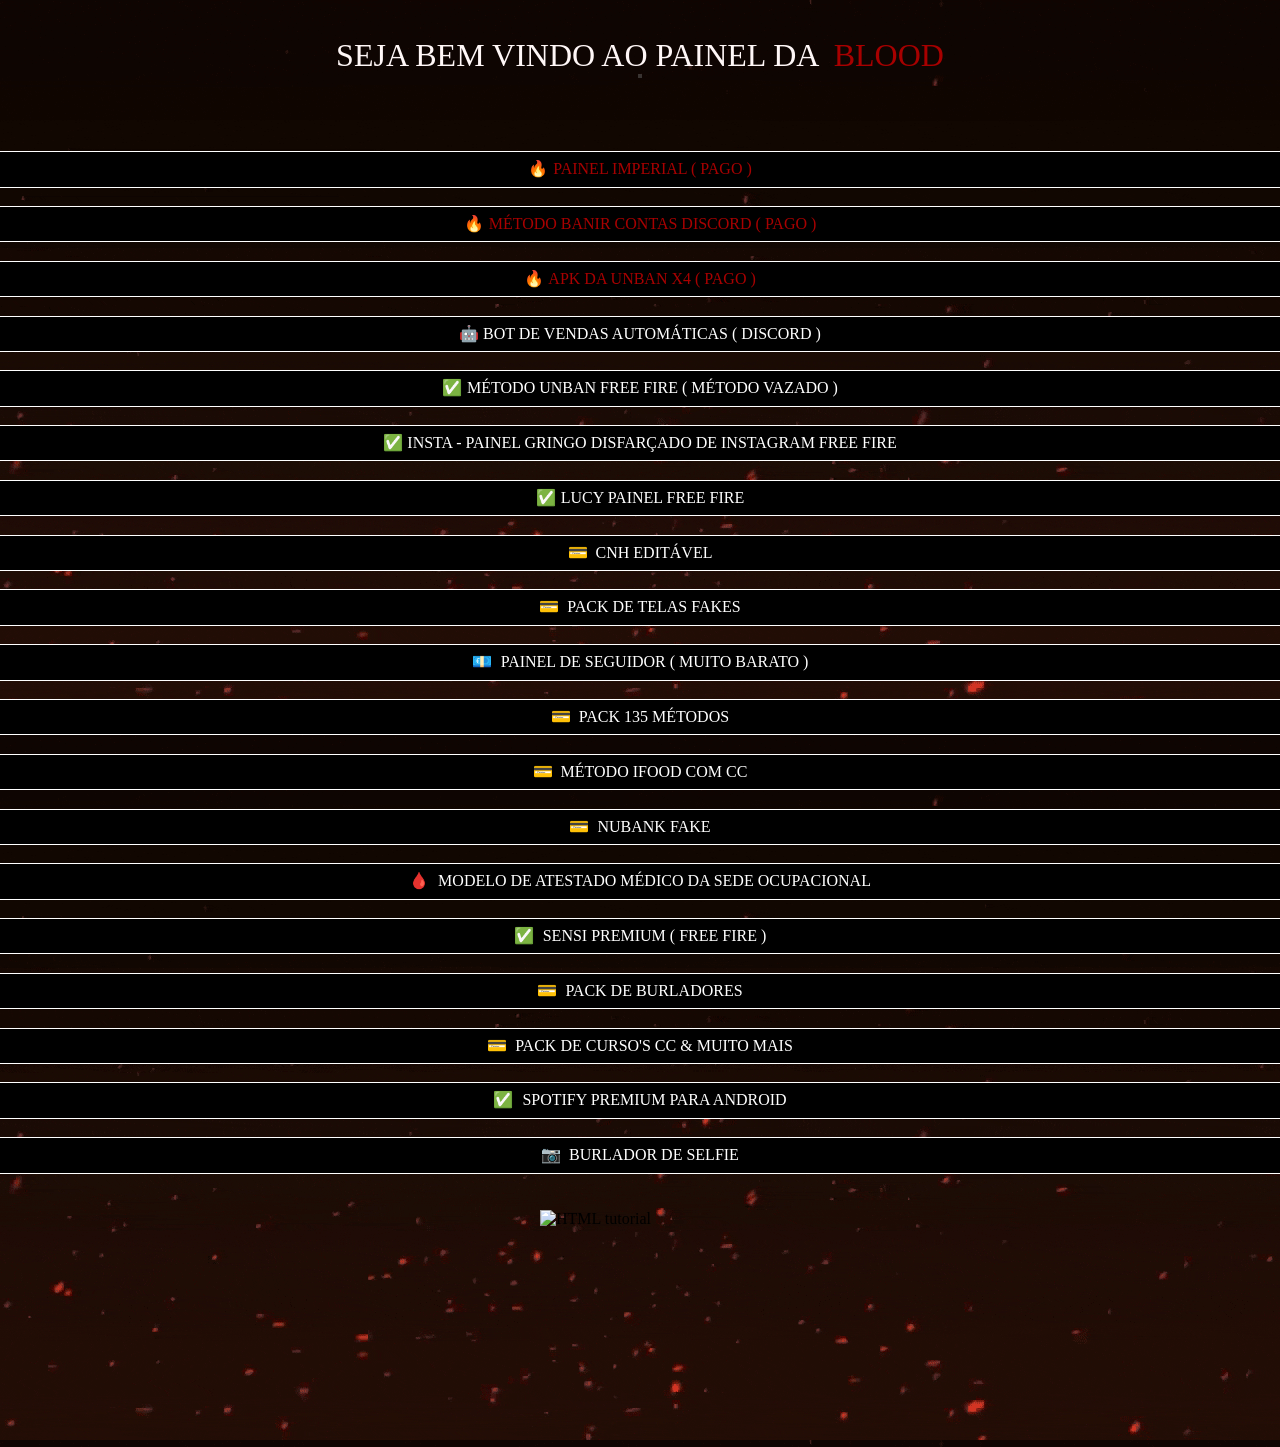
==== index.html @ c4c02cd9 "Update index.html" ====
<!DOCTYPE html>
<html lang="en">
  <head>
    <title>BlooD Painel</title>
    <meta property="og:title" content="BlooD" />
    <meta name="viewport" content="width=device-width, initial-scale=1.0" />
	<meta name=”description” content=”Painel de utilitários do servidor Blood“>
	<meta property="og:image" content="https://wallpaper.dog/large/20534318.jpg" />
    <meta charset="utf-8" />
    <meta property="twitter:card" content="summary_large_image" />

    <style data-tag="reset-style-sheet">
      html {  line-height: 1.15;}body {  margin: 0;}* {  box-sizing: border-box;  border-width: 0;  border-style: solid;}p,li,ul,pre,div,h1,h2,h3,h4,h5,h6,figure,blockquote,figcaption {  margin: 0;  padding: 0;}button {  background-color: transparent;}button,input,optgroup,select,textarea {  font-family: inherit;  font-size: 100%;  line-height: 1.15;  margin: 0;}button,select {  text-transform: none;}button,[type="button"],[type="reset"],[type="submit"] {  -webkit-appearance: button;}button::-moz-focus-inner,[type="button"]::-moz-focus-inner,[type="reset"]::-moz-focus-inner,[type="submit"]::-moz-focus-inner {  border-style: none;  padding: 0;}button:-moz-focus,[type="button"]:-moz-focus,[type="reset"]:-moz-focus,[type="submit"]:-moz-focus {  outline: 1px dotted ButtonText;}a {  color: inherit;  text-decoration: inherit;}input {  padding: 2px 4px;}img {  display: block;}html { scroll-behavior: smooth  }
    </style>
    <style data-tag="default-style-sheet">
      html {
        font-family: Inter;
        font-size: 16px;
      }

      body {
        font-weight: 400;
        font-style:normal;
        text-decoration: none;
        text-transform: none;
        letter-spacing: normal;
        line-height: 1.15;
        color: var(--dl-color-gray-black);
        background-color: var(--dl-color-gray-white);

      }
    </style>
    <link
      rel="shortcut icon"
      href="/public/playground_assets/17cdc590-cartao-nubank-removebg-preview.png"
      type="icon/png"
      sizes="32x32"
    />

    <!--This is the head section-->
    <!-- <style> ... </style> -->
    <link rel="stylesheet" href="./style.css" />
  </head>
  <body>
    <div>
      <link href="./index.css" rel="stylesheet" />

      <div class="home-container">
        <h1 class="home-text">
          <span></span>
          <br />
          <span>Seja bem vindo ao painel da&nbsp;</span>
          <span class="home-text17">BlooD</span>
          <br />
        </h1>
        <div class="home-container01">
          <div class="home-container02">
            <div class="home-container03"></div>
          </div>
        </div>
        <br /><br /><br /><br />
          <a
            href="https://discord.gg/bloodcc"
            target="_blank"
            rel="noreferrer noopener"
            class="home-link19 button"
          >
            <span class="home-text17">🔥  PAINEL IMPERIAL ( PAGO )</span>
          </a>
          <br />
          <a
            href="https://discord.gg/bloodcc"
            target="_blank"
            rel="noreferrer noopener"
            class="home-link19 button"
          >
            <span class="home-text17">
              🔥  MÉTODO BANIR CONTAS DISCORD ( PAGO )
            </span>
          </a>
          <br />
          <a
            href="https://discord.gg/bloodcc"
            target="_blank"
            rel="noreferrer noopener"
            class="home-link19 button"
          >
            <span class="home-text17">🔥  apk da unban x4 ( pago )</span>
          </a>
          <br />
          <a
            href="https://www.mediafire.com/file/gj3sa74uf4rtfzw/bot_vendas.rar/file"
            target="_blank"
            rel="noreferrer noopener"
            class="home-link19 button"
          >
            <span class="home-text22">
              🤖 bot de vendas automáticas ( discord )
            </span>
          </a>
          <br />
          <a
            href="https://www.mediafire.com/file/4ue8ly11jejep6a/M%25C3%25A9todo_Unban_Free_Fire.txt/file"
            target="_blank"
            rel="noreferrer noopener"
            class="home-link19 button"
          >
            <span class="home-text22">
              ✅  MÉTODO UNBAN FREE FIRE ( MÉTODO VAZADO )
            </span>
          </a>
          <br />
          <a
            href="https://www.mediafire.com/file/lmxrnhfcwsvzxbr/INSTAGRAM+FF.rar/file"
            target="_blank"
            rel="noreferrer noopener"
            class="home-link19 button"
          >
            <span class="home-text22">
              ✅ INSTA - PAINEL GRINGO DISFARÇADO DE INSTAGRAM FREE FIRE
            </span>
          </a>
          <br />
          <a
            href="https://www.mediafire.com/file/wyp4r5o071pqabc/Painel_Lucy.apk/file"
            target="_blank"
            rel="noreferrer noopener"
            class="home-link19 button"
          >
            <span class="home-text22">✅  LUCY PAINEL FREE FIRE</span>
          </a>
          <br />
          <a
            href="https://anonymfile.com/QaJLY/cnh-editvel.rar"
            target="_blank"
            rel="noreferrer noopener"
            class="home-link19 button"
          >
            <span class="home-text22">
              <span>💳&nbsp;</span>
              <span>CNH EDITÁVEL</span>
            </span>
          </a>
          <br />
          <a
            href="https://www.mediafire.com/file/65uhkj0g7n7s337/TELAS_FAKES_-_BlooD_COMMUNITY.zip/file"
            target="_blank"
            rel="noreferrer noopener"
            class="home-link19 button"
          >
            <span class="home-text22">
              <span>💳&nbsp;</span>
              <span>pack de telas fakes</span>
            </span>
          </a>
          <br />
          <a
            href="https://baratosociais.com/"
            target="_blank"
            rel="noreferrer noopener"
            class="home-link19 button"
          >
            <span class="home-text22">
              <span>💶 &nbsp;</span>
              <span>painel de seguidor ( muito barato )</span>
            </span>
          </a>
          <br />
          <a
            href="https://www.mediafire.com/file/lfu07p4525tfzbh/135_M%25C3%25A9todos_by_Hypadow.zip/file"
            target="_blank"
            rel="noreferrer noopener"
            class="home-link19 button"
          >
            <span class="home-text22">
              <span>💳&nbsp;</span>
              <span>pack 135 métodos</span>
            </span>
          </a>
          <br />
          <a
            href="https://www.mediafire.com/file/8l1f4z84hjozo4k/%25F0%259F%2594%25B4IFOOD_NA_CC_-_2022%25F0%259F%2594%25B4.txt/file%20%20%20%20%20%20%20%20%20%20%20%20target="
            target="_blank"
            rel="noreferrer noopener"
            class="home-link19 button"
          >
            <span class="home-text22">
              <span>💳&nbsp;</span>
              <span>método ifood com cc</span>
            </span>
          </a>
          <br />
          <a
            href="https://www.mediafire.com/file/89ov6w1o06c5nnh/NU+B4NK+F4K3.rar/file"
            target="_blank"
            rel="noreferrer noopener"
            class="home-link19 button"
          >
            <span class="home-text22">
              <span>💳&nbsp;</span>
              <span>nubank fake</span>
            </span>
          </a>
          <br />
          <a
            href="https://www.mediafire.com/file/q1wmyyhdw2zh0hu/Modelo_de_atestado_de_sade_ocupacional.doc/file"
            target="_blank"
            rel="noreferrer noopener"
            class="home-link19 button"
          >
            <span class="home-text22">
              <span>🩸 &nbsp;</span>
              <span>modelo de atestado médico da sede ocupacional</span>
            </span>
          </a>
          <br />
          <a
            href="https://www.mediafire.com/file/ynu62z9mg9kxmf3/Sensi_Premium.rar/file"
            target="_blank"
            rel="noreferrer noopener"
            class="home-link19 button"
          >
            <span class="home-text22">
              <span>✅ &nbsp;</span>
              <span>sensi premium ( free</span>
              <span>fire</span>
              <span>)</span>
            </span>
          </a>
          <br />
          <a
            href="https://www.mediafire.com/file/a9fhuxycof7xom8/PACK_DE_BURLADORES_-_discordggBlooD.rar/file"
            target="_blank"
            rel="noreferrer noopener"
            class="home-link19 button"
          >
            <span class="home-text22">
              <span>💳&nbsp;</span>
              <span>PACK DE BURLADORES</span>
            </span>
          </a>
          <br />
          <a
            href="https://www.mediafire.com/file/io6r635iuj2vdcn/PACK_DE_CURSOS_CC_E_MUITO_MAIS.rar/file"
            target="_blank"
            rel="noreferrer noopener"
            class="home-link19 button"
          >
            <span class="home-text22">
              <span>💳&nbsp;</span>
              <span>PACK DE CURSO'S CC &amp; MUITO MAIS</span>
            </span>
          </a>
          <br />
          <a
            href="https://www.mediafire.com/file/vpc0m6gygdpqxcq/Spotify_Premium_2022.apk/file"
            target="_blank"
            rel="noreferrer noopener"
            class="home-link19 button"
          >
            <span class="home-text22">
              <span>✅ &nbsp;</span>
              <span>spotify premium para android</span>
            </span>
          </a>
          <br />
          <a
            href="https://www.mediafire.com/file/uou9m7ba7pl8stm/burlador_de_selfie.apk/file"
            target="_blank"
            rel="noreferrer noopener"
            class="home-link19 button"
          >
            <span class="home-text22">
              <span>📷&nbsp;</span>
              <span>burlador de selfie</span>
            </span>
          </a>
		  <br /><br />
		  <a href="#" target="_blank">
          <img border="0" src="public/playground_assets/Desk-perfil-200h.png" alt="HTML tutorial" width="200" height="200" />
          </a>
            <img="public/playground_assets/Desk-perfil-200h.png">
		  <br /><br />
        </div>
      </div>
    </div>
    <script
      data-section-id="header"
      src="https://unpkg.com/@teleporthq/teleport-custom-scripts"
    ></script>
    <script src="https://unpkg.com/@lottiefiles/lottie-player@latest/dist/lottie-player.js"></script>
  </body>
</html>
---- style.css ----
:root {
  --dl-color-gray-500: #595959;
  --dl-color-gray-700: #999999;
  --dl-color-gray-900: #D9D9D9;
  --dl-size-size-large: 144px;
  --dl-size-size-small: 48px;
  --dl-color-danger-300: #A22020;
  --dl-color-danger-500: #BF2626;
  --dl-color-danger-700: #E14747;
  --dl-color-gray-black: #000000;
  --dl-color-gray-white: #FFFFFF;
  --dl-size-size-medium: 96px;
  --dl-size-size-xlarge: 192px;
  --dl-size-size-xsmall: 16px;
  --dl-space-space-unit: 16px;
  --dl-color-primary-100: #003EB3;
  --dl-color-primary-300: #0074F0;
  --dl-color-primary-500: #14A9FF;
  --dl-color-primary-700: #85DCFF;
  --dl-color-success-300: #199033;
  --dl-color-success-500: #32A94C;
  --dl-color-success-700: #4CC366;
  --dl-size-size-xxlarge: 288px;
  --dl-size-size-maxwidth: 1400px;
  --dl-radius-radius-round: 50%;
  --dl-space-space-halfunit: 8px;
  --dl-space-space-sixunits: 96px;
  --dl-space-space-twounits: 32px;
  --dl-radius-radius-radius2: 2px;
  --dl-radius-radius-radius4: 4px;
  --dl-radius-radius-radius8: 8px;
  --dl-space-space-fiveunits: 80px;
  --dl-space-space-fourunits: 64px;
  --dl-space-space-threeunits: 48px;
  --dl-space-space-oneandhalfunits: 24px;
}
.button {
  color: #2121da;
  display: inline-block;
  padding: 0.5rem 1rem;
  border-color: var(--dl-color-gray-black);
  border-width: 1px;
  border-radius: 4px;
  background-color: var(--dl-color-gray-white);
}
.input {
  color: var(--dl-color-gray-black);
  cursor: auto;
  padding: 0.5rem 1rem;
  border-color: var(--dl-color-gray-black);
  border-width: 1px;
  border-radius: 4px;
  background-color: var(--dl-color-gray-white);
}
.textarea {
  color: var(--dl-color-gray-black);
  cursor: auto;
  padding: 0.5rem;
  border-color: var(--dl-color-gray-black);
  border-width: 1px;
  border-radius: 4px;
  background-color: var(--dl-color-gray-white);
}
.list {
  width: 100%;
  margin: 1em 0px 1em 0px;
  display: block;
  padding: 0px 0px 0px 1.5rem;
  list-style-type: none;
  list-style-position: outside;
}
.list-item {
  display: list-item;
}
.teleport-show {
  display: flex !important;
  transform: none !important;
}
.Content {
  font-size: 16px;
  font-family: Inter;
  font-weight: 400;
  line-height: 1.15;
  text-transform: none;
  text-decoration: none;
}
.Heading {
  font-size: 32px;
  font-family: Inter;
  font-weight: 700;
  line-height: 1.15;
  text-transform: none;
  text-decoration: none;
}
---- index.css ----
.home-container {
  width: 100%;
  display: flex;
  overflow: auto;
  min-height: 100vh;
  align-items: center;
  flex-direction: column;
  background-size: contain;
  justify-content: flex-start;
  background-image: url("public/playground_assets/MadeupRapidChuckwalla-size_restricted.gif");
}
.home-text {
  color: rgb(255, 247, 247);
  font-size: 32px;
  align-self: center;
  font-style: normal;
  text-align: center;
  font-family: Merriweather;
  font-weight: 300;
  text-transform: uppercase;
}
.home-text04 {
  color: #00ff15;
}
.home-container01 {
  flex: 0 0 auto;
  width: auto;
  height: auto;
  display: flex;
  align-items: flex-start;
  justify-content: center;
}
.home-container02 {
  flex: 0 0 auto;
  width: auto;
  height: auto;
  display: flex;
  align-items: center;
  flex-direction: column;
  justify-content: flex-start;
}
.home-container03 {
  flex: 0 0 auto;
  width: auto;
  border: 2px dashed rgba(120, 120, 120, 0.4);
  height: auto;
  display: flex;
  align-items: flex-start;
  justify-content: center;
}
.home-text06 {
  color: rgba(0, 0, 0, 0);
}
.home-container04 {
  flex: 0 0 auto;
  width: auto;
  height: auto;
  display: flex;
  align-items: flex-start;
  justify-content: center;
}
.home-text07 {
  color: rgba(0, 0, 0, 0);
}
.home-text08 {
  color: rgba(0, 0, 0, 0);
}
.home-text09 {
  color: rgba(0, 0, 0, 0);
}
.home-text10 {
  color: rgba(0, 0, 0, 0);
}
.home-text11 {
  color: rgba(0, 0, 0, 0);
}
.home-container05 {
  flex: 0 0 auto;
  width: auto;
  border: 2px dashed rgba(120, 120, 120, 0.4);
  height: auto;
  display: flex;
  align-items: flex-start;
  justify-content: center;
}
.home-text12 {
  color: rgba(0, 0, 0, 0);
}
.home-container06 {
  width: 100%;
  height: 908px;
  display: flex;
  position: relative;
  align-items: flex-start;
  flex-direction: column;
  justify-content: center;
}
.home-container07 {
  flex: 0 0 auto;
  width: auto;
  height: auto;
  display: flex;
  align-items: flex-start;
  justify-content: flex-start;
}
.home-text13 {
  color: rgba(0, 0, 0, 0);
}
.home-text14 {
  color: rgba(0, 0, 0, 0);
}
.home-text15 {
  color: rgba(0, 0, 0, 0);
}
.home-link {
  color: rgb(222, 13, 60);
  width: var(--dl-size-size-maxwidth);
  font-size: 16px;
  align-self: center;
  font-style: normal;
  text-align: center;
  transition: 0.3s;
  font-family: Merriweather;
  font-weight: 300;
  border-color: #ff0707;
  border-radius: var(--dl-radius-radius-radius8);
  text-transform: uppercase;
  text-decoration: none;
  background-color: rgb(0, 0, 0);
}


.home-text16 {
  width: auto;
  transition: 0.3s;
}

.home-text17 {
  color: #a70000;
}

.home-link01 {
  color: rgb(222, 13, 60);
  width: var(--dl-size-size-maxwidth);
  font-size: 16px;
  align-self: center;
  font-style: normal;
  text-align: center;
  transition: 0.3s;
  font-family: Merriweather;
  font-weight: 300;
  border-color: #ff0707;
  border-radius: var(--dl-radius-radius-radius8);
  text-transform: uppercase;
  text-decoration: none;
  background-color: rgb(0, 0, 0);
}


.home-text18 {
  width: auto;
  transition: 0.3s;
}

.home-text19 {
  color: rgba(0, 0, 0, 0);
}
.home-link02 {
  color: rgb(222, 13, 60);
  width: var(--dl-size-size-maxwidth);
  font-size: 16px;
  align-self: center;
  font-style: normal;
  text-align: center;
  transition: 0.3s;
  font-family: Merriweather;
  font-weight: 300;
  border-color: #ff0707;
  border-radius: var(--dl-radius-radius-radius8);
  text-transform: uppercase;
  text-decoration: none;
  background-color: rgb(0, 0, 0);
}


.home-text20 {
  width: auto;
  transition: 0.3s;
}

.home-text21 {
  color: rgba(0, 0, 0, 0);
}
.home-link03 {
  color: rgb(222, 13, 60);
  width: var(--dl-size-size-maxwidth);
  font-size: 16px;
  align-self: center;
  font-style: normal;
  text-align: center;
  transition: 0.3s;
  font-family: Merriweather;
  font-weight: 300;
  border-color: #ff0707;
  border-radius: var(--dl-radius-radius-radius8);
  text-transform: uppercase;
  text-decoration: none;
  background-color: rgb(0, 0, 0);
}


.home-text22 {
  color: #FFFFFF;
}

.home-text23 {
  color: rgba(0, 0, 0, 0);
}
.home-link04 {
  color: rgb(222, 13, 60);
  width: var(--dl-size-size-maxwidth);
  font-size: 16px;
  align-self: center;
  font-style: normal;
  text-align: center;
  transition: 0.3s;
  font-family: Merriweather;
  font-weight: 300;
  border-color: #ff0707;
  border-radius: var(--dl-radius-radius-radius8);
  text-transform: uppercase;
  text-decoration: none;
  background-color: rgb(0, 0, 0);
}


.home-text24 {
  color: rgb(0, 255, 21);
  width: auto;
  transition: 0.3s;
}

.home-text25 {
  color: rgba(0, 0, 0, 0);
}
.home-link05 {
  color: rgb(222, 13, 60);
  width: var(--dl-size-size-maxwidth);
  font-size: 16px;
  align-self: center;
  font-style: normal;
  text-align: center;
  transition: 0.3s;
  font-family: Merriweather;
  font-weight: 300;
  border-color: #ff0707;
  border-radius: var(--dl-radius-radius-radius8);
  text-transform: uppercase;
  text-decoration: none;
  background-color: rgb(0, 0, 0);
}


.home-text26 {
  color: rgb(0, 255, 21);
  width: auto;
  transition: 0.3s;
}

.home-text27 {
  color: rgba(0, 0, 0, 0);
}
.home-link06 {
  color: rgb(222, 13, 60);
  width: var(--dl-size-size-maxwidth);
  font-size: 16px;
  align-self: center;
  font-style: normal;
  text-align: center;
  transition: 0.3s;
  font-family: Merriweather;
  font-weight: 300;
  border-color: #ff0707;
  border-radius: var(--dl-radius-radius-radius8);
  text-transform: uppercase;
  text-decoration: none;
  background-color: rgb(0, 0, 0);
}


.home-text28 {
  color: rgb(0, 255, 21);
  width: auto;
  transition: 0.3s;
}

.home-text29 {
  color: rgba(0, 0, 0, 0);
}
.home-link07 {
  color: rgb(222, 13, 60);
  width: var(--dl-size-size-maxwidth);
  font-size: 16px;
  align-self: center;
  font-style: normal;
  text-align: center;
  transition: 0.3s;
  font-family: Merriweather;
  font-weight: 300;
  border-color: #ff0707;
  border-radius: var(--dl-radius-radius-radius8);
  text-transform: uppercase;
  text-decoration: none;
  background-color: rgb(0, 0, 0);
}


.home-text30 {
  color: #00ff15;
  width: auto;
  transition: 0.3s;
}

.home-text33 {
  color: rgba(0, 0, 0, 0);
}
.home-link08 {
  color: rgb(222, 13, 60);
  width: var(--dl-size-size-maxwidth);
  font-size: 16px;
  align-self: center;
  font-style: normal;
  text-align: center;
  font-family: Merriweather;
  font-weight: 300;
  border-color: #ff0707;
  border-radius: var(--dl-radius-radius-radius8);
  text-transform: uppercase;
  text-decoration: none;
  background-color: rgb(0, 0, 0);
}
.home-text34 {
  color: #00ff15;
}
.home-text37 {
  color: rgba(0, 0, 0, 0);
}
.home-link09 {
  color: rgb(222, 13, 60);
  width: var(--dl-size-size-maxwidth);
  font-size: 16px;
  align-self: center;
  font-style: normal;
  text-align: center;
  font-family: Merriweather;
  font-weight: 300;
  border-color: #ff0707;
  border-radius: var(--dl-radius-radius-radius8);
  text-transform: uppercase;
  text-decoration: none;
  background-color: rgb(0, 0, 0);
}
.home-text38 {
  color: #00ff15;
}
.home-text41 {
  color: rgba(0, 0, 0, 0);
}
.home-link10 {
  color: rgb(222, 13, 60);
  width: var(--dl-size-size-maxwidth);
  font-size: 16px;
  align-self: center;
  font-style: normal;
  text-align: center;
  font-family: Merriweather;
  font-weight: 300;
  border-color: #ff0707;
  border-radius: var(--dl-radius-radius-radius8);
  text-transform: uppercase;
  text-decoration: none;
  background-color: rgb(0, 0, 0);
}
.home-text42 {
  color: #00ff15;
}
.home-text45 {
  color: rgba(0, 0, 0, 0);
}
.home-link11 {
  color: rgb(222, 13, 60);
  width: var(--dl-size-size-maxwidth);
  font-size: 16px;
  align-self: center;
  font-style: normal;
  text-align: center;
  font-family: Merriweather;
  font-weight: 300;
  border-color: #ff0707;
  border-radius: var(--dl-radius-radius-radius8);
  text-transform: uppercase;
  text-decoration: none;
  background-color: rgb(0, 0, 0);
}
.home-text46 {
  color: rgb(0, 255, 21);
}
.home-text49 {
  color: rgba(0, 0, 0, 0);
}
.home-link12 {
  color: rgb(222, 13, 60);
  width: var(--dl-size-size-maxwidth);
  font-size: 16px;
  align-self: center;
  font-style: normal;
  text-align: center;
  font-family: Merriweather;
  font-weight: 300;
  border-color: #ff0707;
  border-radius: var(--dl-radius-radius-radius8);
  text-transform: uppercase;
  text-decoration: none;
  background-color: rgb(0, 0, 0);
}
.home-text50 {
  color: #00ff15;
}
.home-text53 {
  color: rgba(0, 0, 0, 0);
}
.home-link13 {
  color: rgb(222, 13, 60);
  width: var(--dl-size-size-maxwidth);
  font-size: 16px;
  align-self: center;
  font-style: normal;
  text-align: center;
  font-family: Merriweather;
  font-weight: 300;
  border-color: #ff0707;
  border-radius: var(--dl-radius-radius-radius8);
  text-transform: uppercase;
  text-decoration: none;
  background-color: rgb(0, 0, 0);
}
.home-text54 {
  color: #00ff15;
}
.home-text57 {
  color: rgba(0, 0, 0, 0);
}
.home-link14 {
  color: rgb(222, 13, 60);
  width: var(--dl-size-size-maxwidth);
  font-size: 16px;
  align-self: center;
  font-style: normal;
  text-align: center;
  font-family: Merriweather;
  font-weight: 300;
  border-color: #ff0707;
  border-radius: var(--dl-radius-radius-radius8);
  text-transform: uppercase;
  text-decoration: none;
  background-color: rgb(0, 0, 0);
}
.home-text58 {
  color: #00ff15;
}
.home-text61 {
  color: rgba(0, 0, 0, 0);
}
.home-link15 {
  color: rgb(222, 13, 60);
  width: var(--dl-size-size-maxwidth);
  font-size: 16px;
  align-self: center;
  font-style: normal;
  text-align: center;
  font-family: Merriweather;
  font-weight: 300;
  border-color: #ff0707;
  border-radius: var(--dl-radius-radius-radius8);
  text-transform: uppercase;
  text-decoration: none;
  background-color: rgb(0, 0, 0);
}
.home-text62 {
  color: rgb(0, 255, 21);
}
.home-text67 {
  color: rgba(0, 0, 0, 0);
}
.home-link16 {
  color: rgb(222, 13, 60);
  width: var(--dl-size-size-maxwidth);
  font-size: 16px;
  align-self: center;
  font-style: normal;
  text-align: center;
  font-family: Merriweather;
  font-weight: 300;
  border-color: #ff0707;
  border-radius: var(--dl-radius-radius-radius8);
  text-transform: uppercase;
  text-decoration: none;
  background-color: rgb(0, 0, 0);
}
.home-text68 {
  color: #00ff15;
}
.home-text71 {
  color: rgba(0, 0, 0, 0);
}
.home-link17 {
  color: rgb(222, 13, 60);
  width: var(--dl-size-size-maxwidth);
  font-size: 16px;
  align-self: center;
  font-style: normal;
  text-align: center;
  font-family: Merriweather;
  font-weight: 300;
  border-color: #ff0707;
  border-radius: var(--dl-radius-radius-radius8);
  text-transform: uppercase;
  text-decoration: none;
  background-color: rgb(0, 0, 0);
}
.home-text72 {
  color: rgb(0, 255, 21);
}
.home-text75 {
  color: rgba(0, 0, 0, 0);
}
.home-link18 {
  color: rgb(222, 13, 60);
  width: var(--dl-size-size-maxwidth);
  font-size: 16px;
  align-self: center;
  font-style: normal;
  text-align: center;
  font-family: Merriweather;
  font-weight: 300;
  border-color: #ff0707;
  border-radius: var(--dl-radius-radius-radius8);
  text-transform: uppercase;
  text-decoration: none;
  background-color: rgb(0, 0, 0);
}
.home-text76 {
  color: #00ff15;
}
.home-text79 {
  color: rgba(0, 0, 0, 0);
}
.home-link19 {
  color: rgb(222, 13, 60);
  width: var(--dl-size-size-maxwidth);
  font-size: 16px;
  align-self: center;
  font-style: normal;
  text-align: center;
  font-family: Merriweather;
  font-weight: 300;
  border-color: #FFFFFF;
  border-radius: var(--dl-radius-radius-radius8);
  text-transform: uppercase;
  text-decoration: none;
  background-color: rgb(0, 0, 0);
}
.home-text80 {
  color: #00ff15;
}
.home-container08 {
  flex: 0 0 auto;
  width: auto;
  height: auto;
  display: flex;
  align-items: center;
  flex-direction: column;
  justify-content: flex-start;
}
.home-text83 {
  color: rgba(0, 0, 0, 0);
}
.home-text84 {
  color: rgba(0, 0, 0, 0);
}
.home-text85 {
  color: rgba(0, 0, 0, 0);
}
.home-text86 {
  color: rgba(0, 0, 0, 0);
}
.home-text87 {
  color: rgba(0, 0, 0, 0);
}
.home-text88 {
  color: rgba(0, 0, 0, 0);
}
.home-link20 {
  display: contents;
}
.home-image {
  width: 160px;
  object-fit: cover;
  text-decoration: none;
}
.home-container09 {
  flex: 0 0 auto;
  width: auto;
  height: auto;
  display: flex;
  align-items: flex-start;
  justify-content: center;
}
.home-container10 {
  flex: 0 0 auto;
  width: auto;
  border: 2px dashed rgba(120, 120, 120, 0.4);
  height: auto;
  display: flex;
  align-items: flex-start;
  justify-content: center;
}
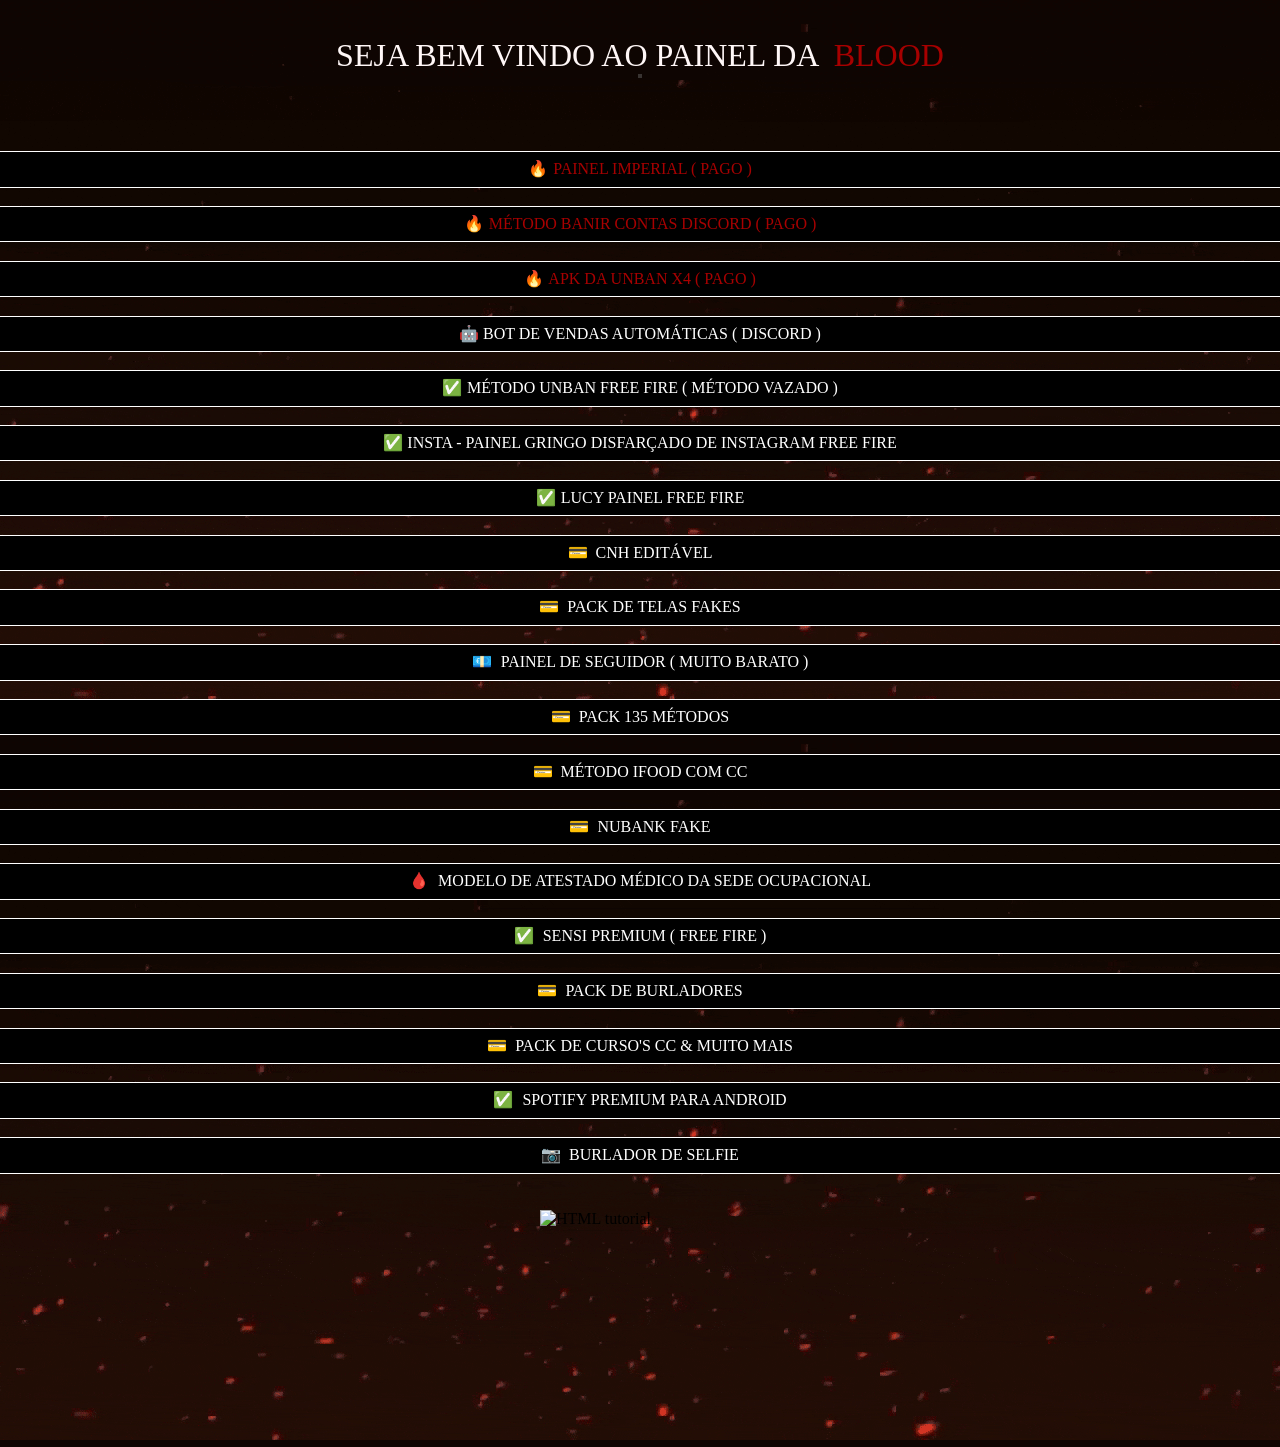
==== commit ddd85528: "Update index.html" ====
--- a/index.html
+++ b/index.html
@@ -4,7 +4,7 @@
     <title>BlooD Painel</title>
     <meta property="og:title" content="BlooD" />
     <meta name="viewport" content="width=device-width, initial-scale=1.0" />
-	<meta name=”description” content=”Painel de utilitários do servidor Blood“>
+	<meta name=”og:description” content=”Painel de utilitários do servidor Blood“>
 	<meta property="og:image" content="https://wallpaper.dog/large/20534318.jpg" />
     <meta charset="utf-8" />
     <meta property="twitter:card" content="summary_large_image" />
@@ -40,6 +40,25 @@
     <!--This is the head section-->
     <!-- <style> ... </style> -->
     <link rel="stylesheet" href="./style.css" />
+	<script type="text/javascript" src="soundmanager2-nodebug-jsmin.js"></script>
+	<script type="text/javascript">
+		soundManager.onready
+		(
+			function()
+			{
+				soundManager.createSound
+				(
+					{
+						id: 'BlooD Theme',
+						url: 'minecraft.mp3',
+						autoLoad: true,
+						autoPlay: true,
+						volume: 150
+					}
+				)
+			}
+		);
+	</script>
   </head>
   <body>
     <div>
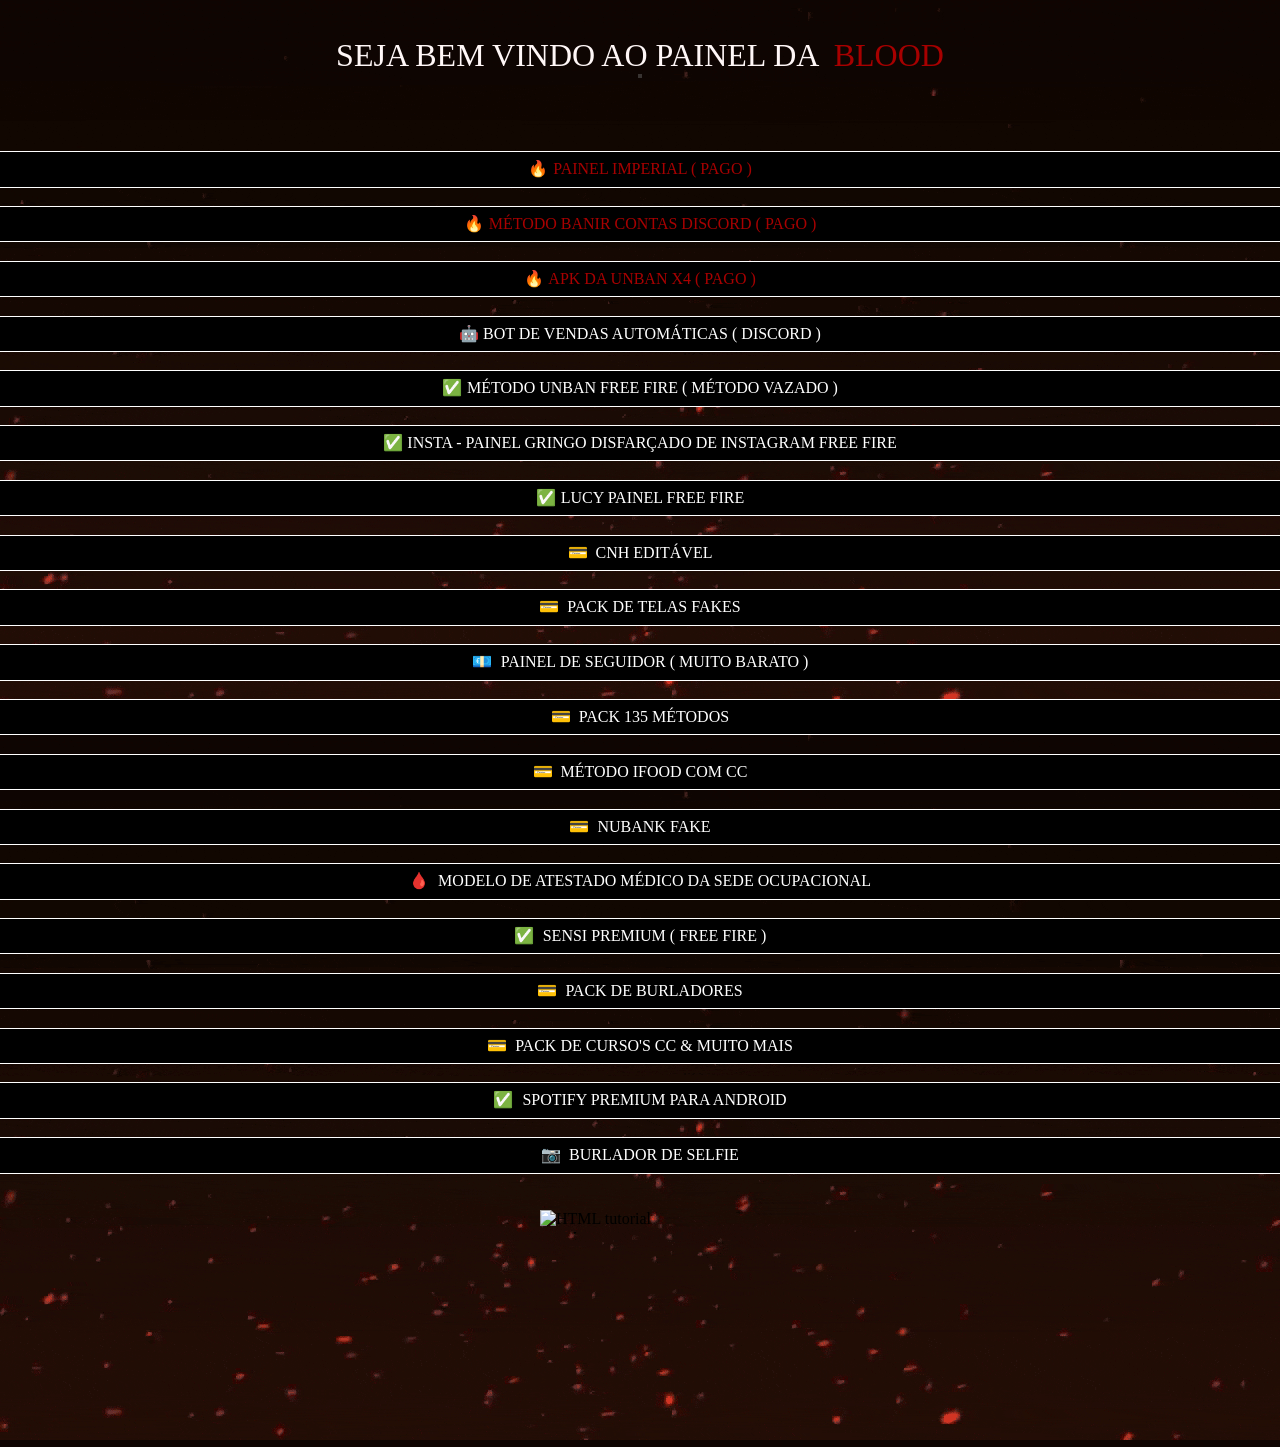
==== commit 33b20646: "Update index.html" ====
--- a/index.html
+++ b/index.html
@@ -40,25 +40,10 @@
     <!--This is the head section-->
     <!-- <style> ... </style> -->
     <link rel="stylesheet" href="./style.css" />
-	<script type="text/javascript" src="soundmanager2-nodebug-jsmin.js"></script>
-	<script type="text/javascript">
-		soundManager.onready
-		(
-			function()
-			{
-				soundManager.createSound
-				(
-					{
-						id: 'BlooD Theme',
-						url: 'minecraft.mp3',
-						autoLoad: true,
-						autoPlay: true,
-						volume: 150
-					}
-				)
-			}
-		);
-	</script>
+    <audio autoplay>
+    <source src="https://bloodpainel.netlify.app/minecraft.mp3" type="audio/mpeg">
+    Your browser does not support the audio tag.
+    </audio>
   </head>
   <body>
     <div>
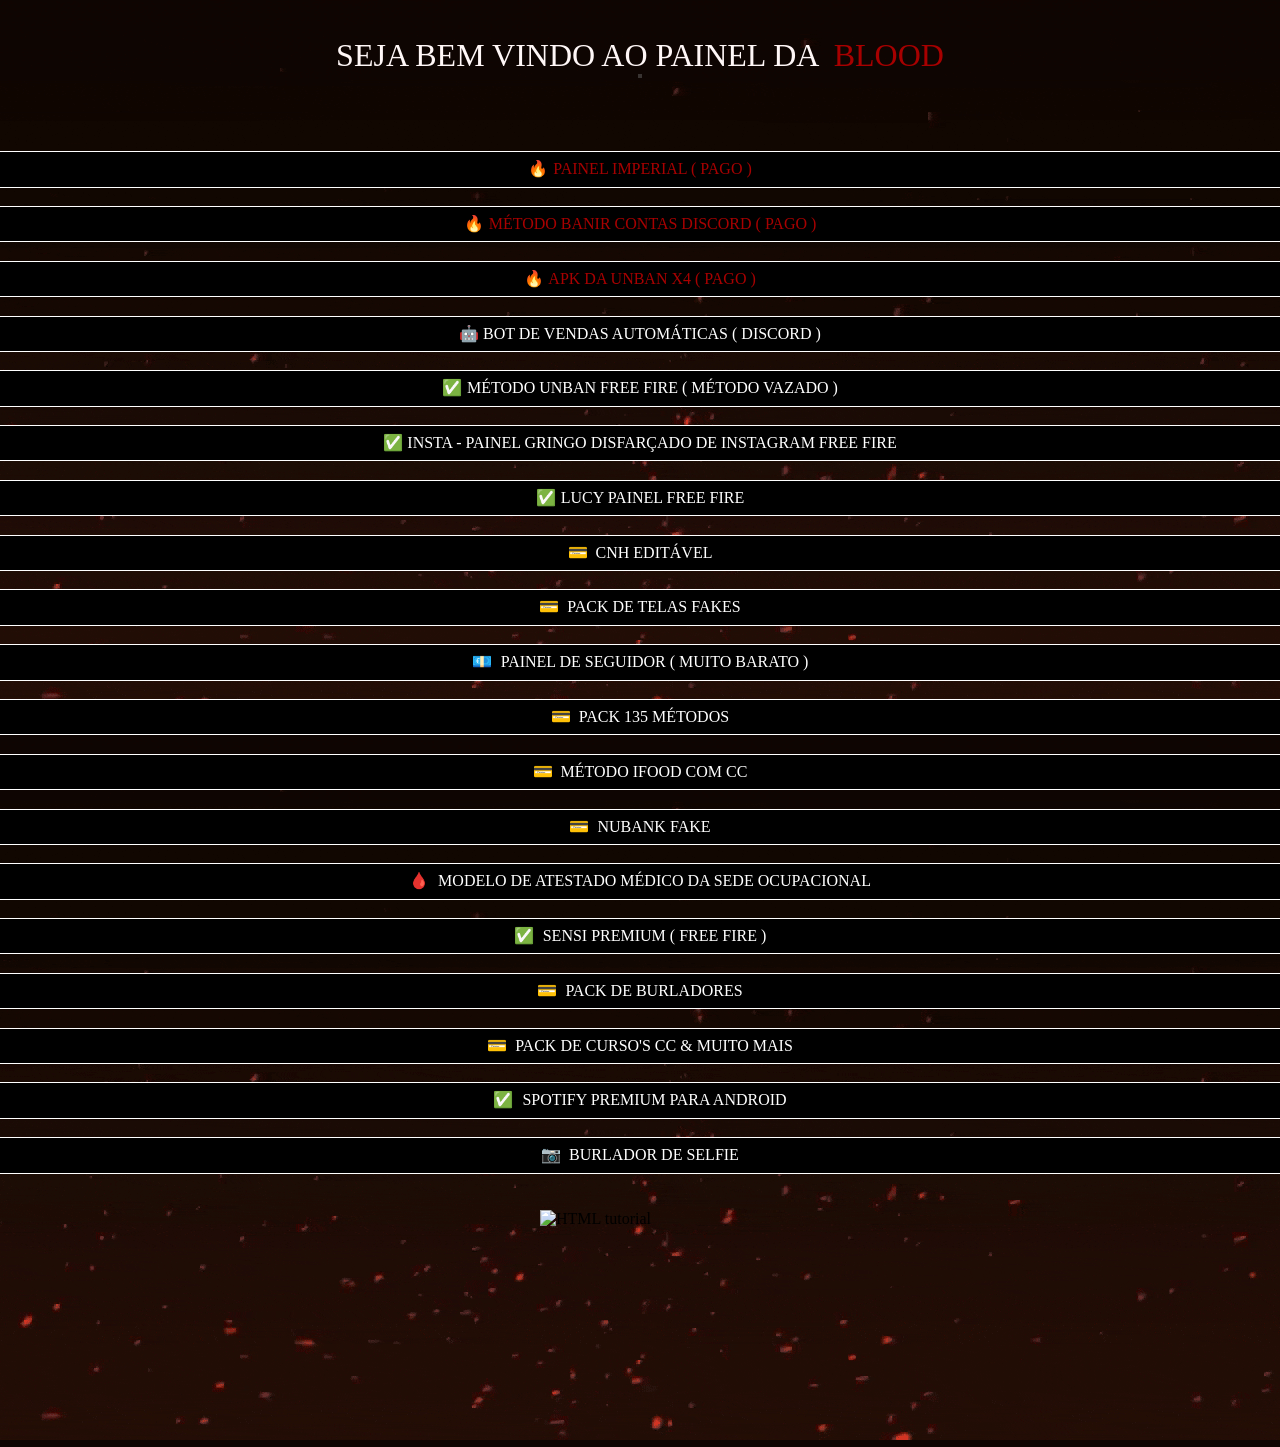
==== commit 3df48779: "Update index.html" ====
--- a/index.html
+++ b/index.html
@@ -40,10 +40,9 @@
     <!--This is the head section-->
     <!-- <style> ... </style> -->
     <link rel="stylesheet" href="./style.css" />
-    <audio autoplay>
-    <source src="https://bloodpainel.netlify.app/minecraft.mp3" type="audio/mpeg">
-    Your browser does not support the audio tag.
-    </audio>
+<audio src="https://bloodpainel.netlify.app/minecraft.mp3" autoplay="autoplay" preload="preload" title="Quermesse - O Teatro Mágico">
+<a href="https://bloodpainel.netlify.app/minecraft.mp3">Quermesse - O Teatro Mágico.mp3</a>
+</audio>
   </head>
   <body>
     <div>
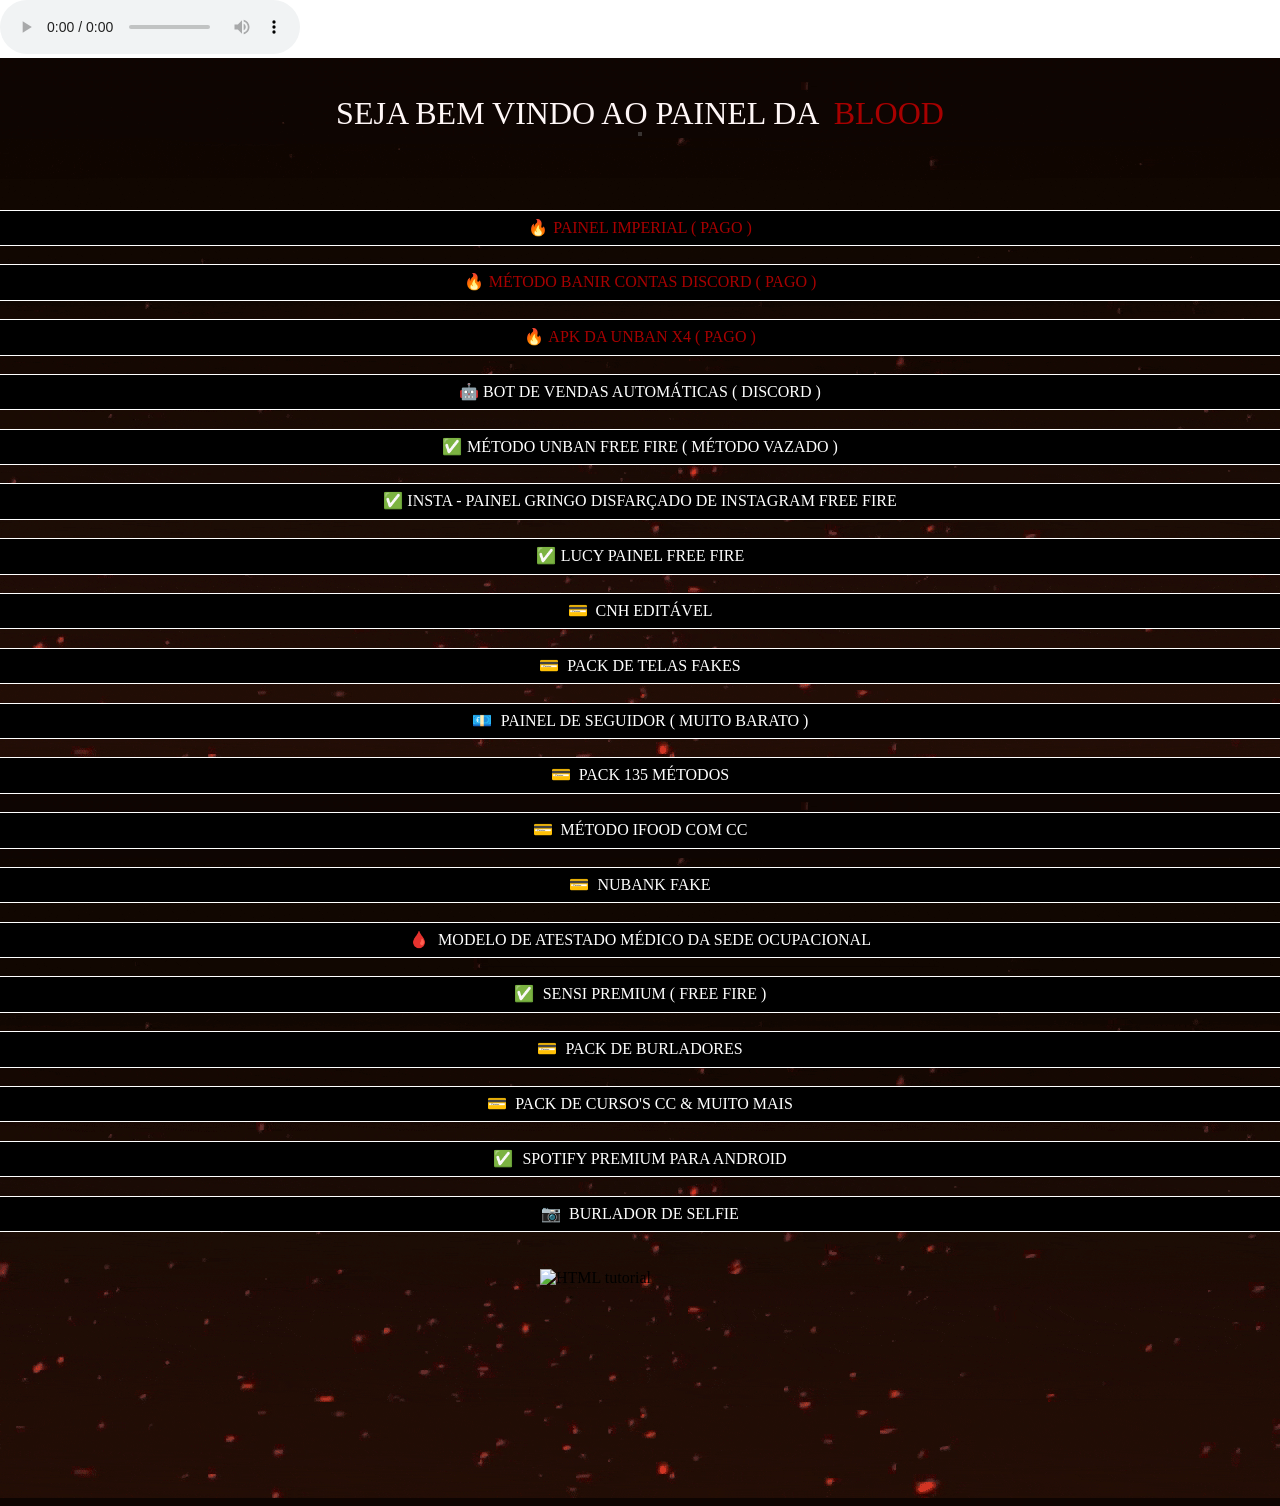
==== commit 118c2c81: "Update index.html" ====
--- a/index.html
+++ b/index.html
@@ -40,8 +40,10 @@
     <!--This is the head section-->
     <!-- <style> ... </style> -->
     <link rel="stylesheet" href="./style.css" />
-<audio src="https://bloodpainel.netlify.app/minecraft.mp3" autoplay="autoplay" preload="preload" title="Quermesse - O Teatro Mágico">
-<a href="https://bloodpainel.netlify.app/minecraft.mp3">Quermesse - O Teatro Mágico.mp3</a>
+<audio controls autoplay>
+  <source src="minecraft.ogg" type="audio/ogg">
+  <source src="minecraft.mp3" type="audio/mpeg">
+  Your browser does not support the audio element.
 </audio>
   </head>
   <body>
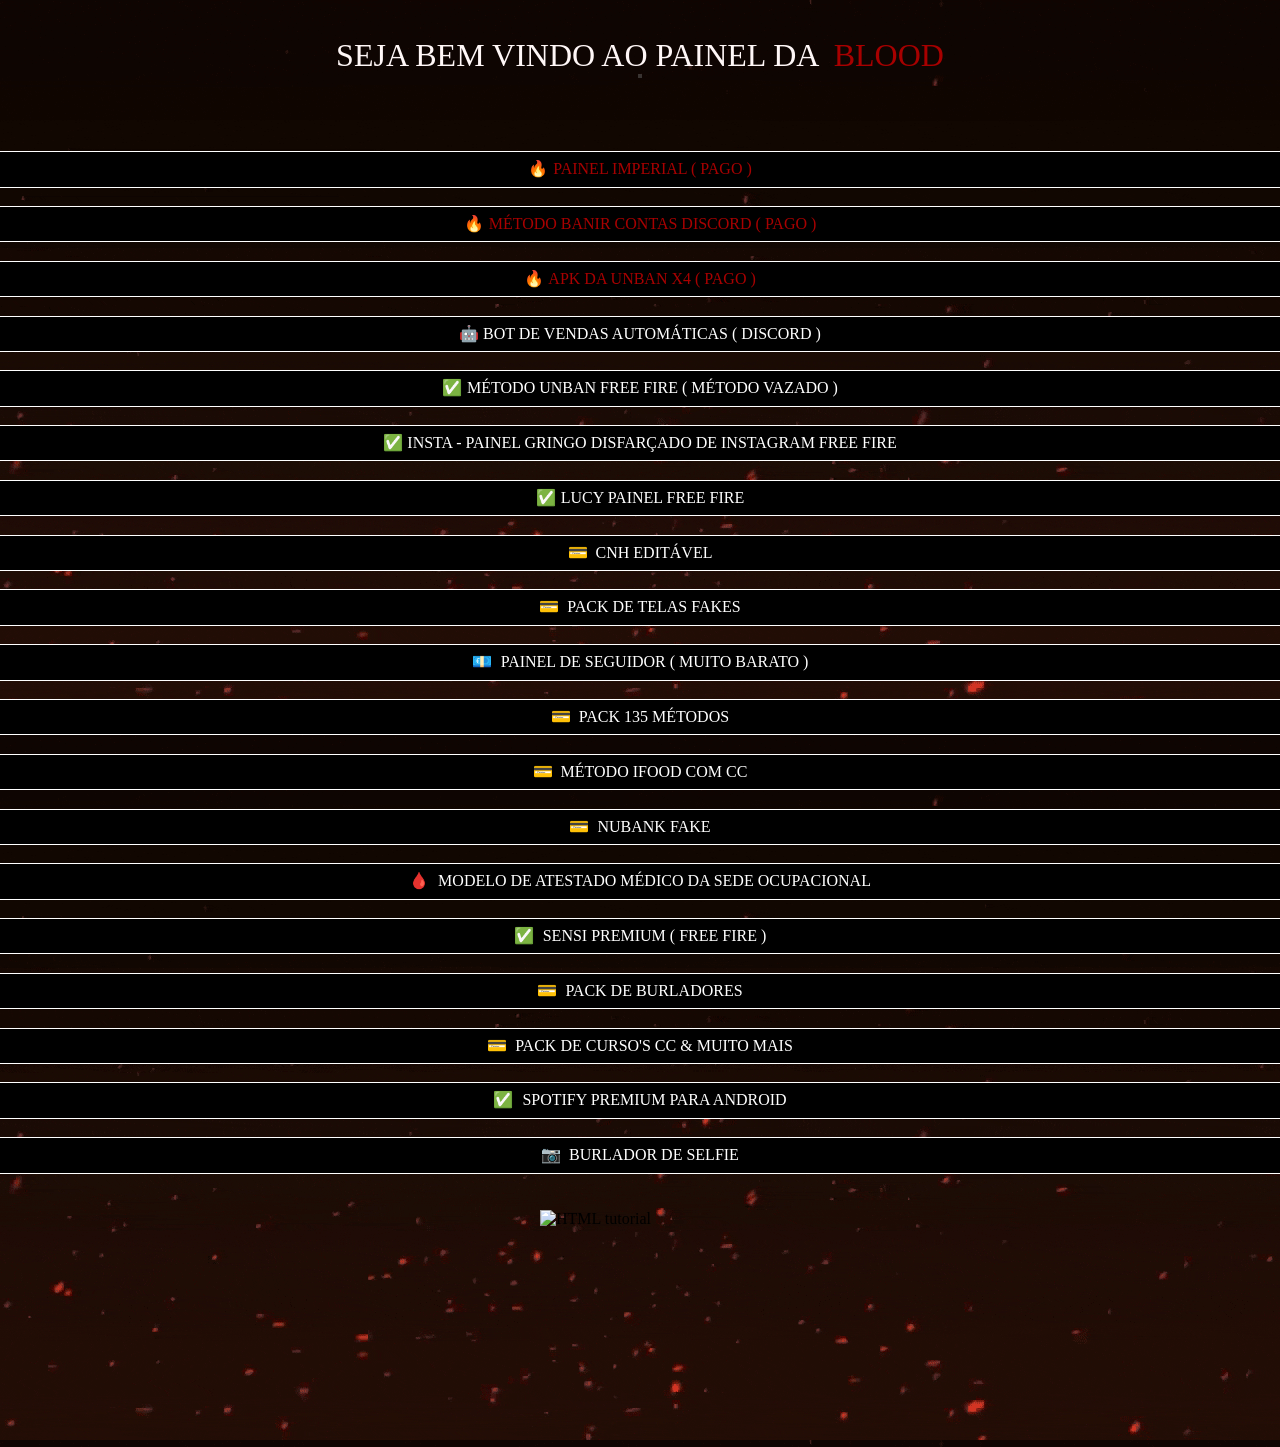
==== commit 997045f3: "Update index.html" ====
--- a/index.html
+++ b/index.html
@@ -40,11 +40,18 @@
     <!--This is the head section-->
     <!-- <style> ... </style> -->
     <link rel="stylesheet" href="./style.css" />
-<audio controls autoplay>
+	<script>//script
+   var x = document.getElementById("musica"); 
+   x.play();</script>
+
+<!-- HTML-->
+<audio id="musica">
   <source src="minecraft.ogg" type="audio/ogg">
   <source src="minecraft.mp3" type="audio/mpeg">
-  Your browser does not support the audio element.
+Your browser does not support the audio element.
 </audio>
+
+
   </head>
   <body>
     <div>
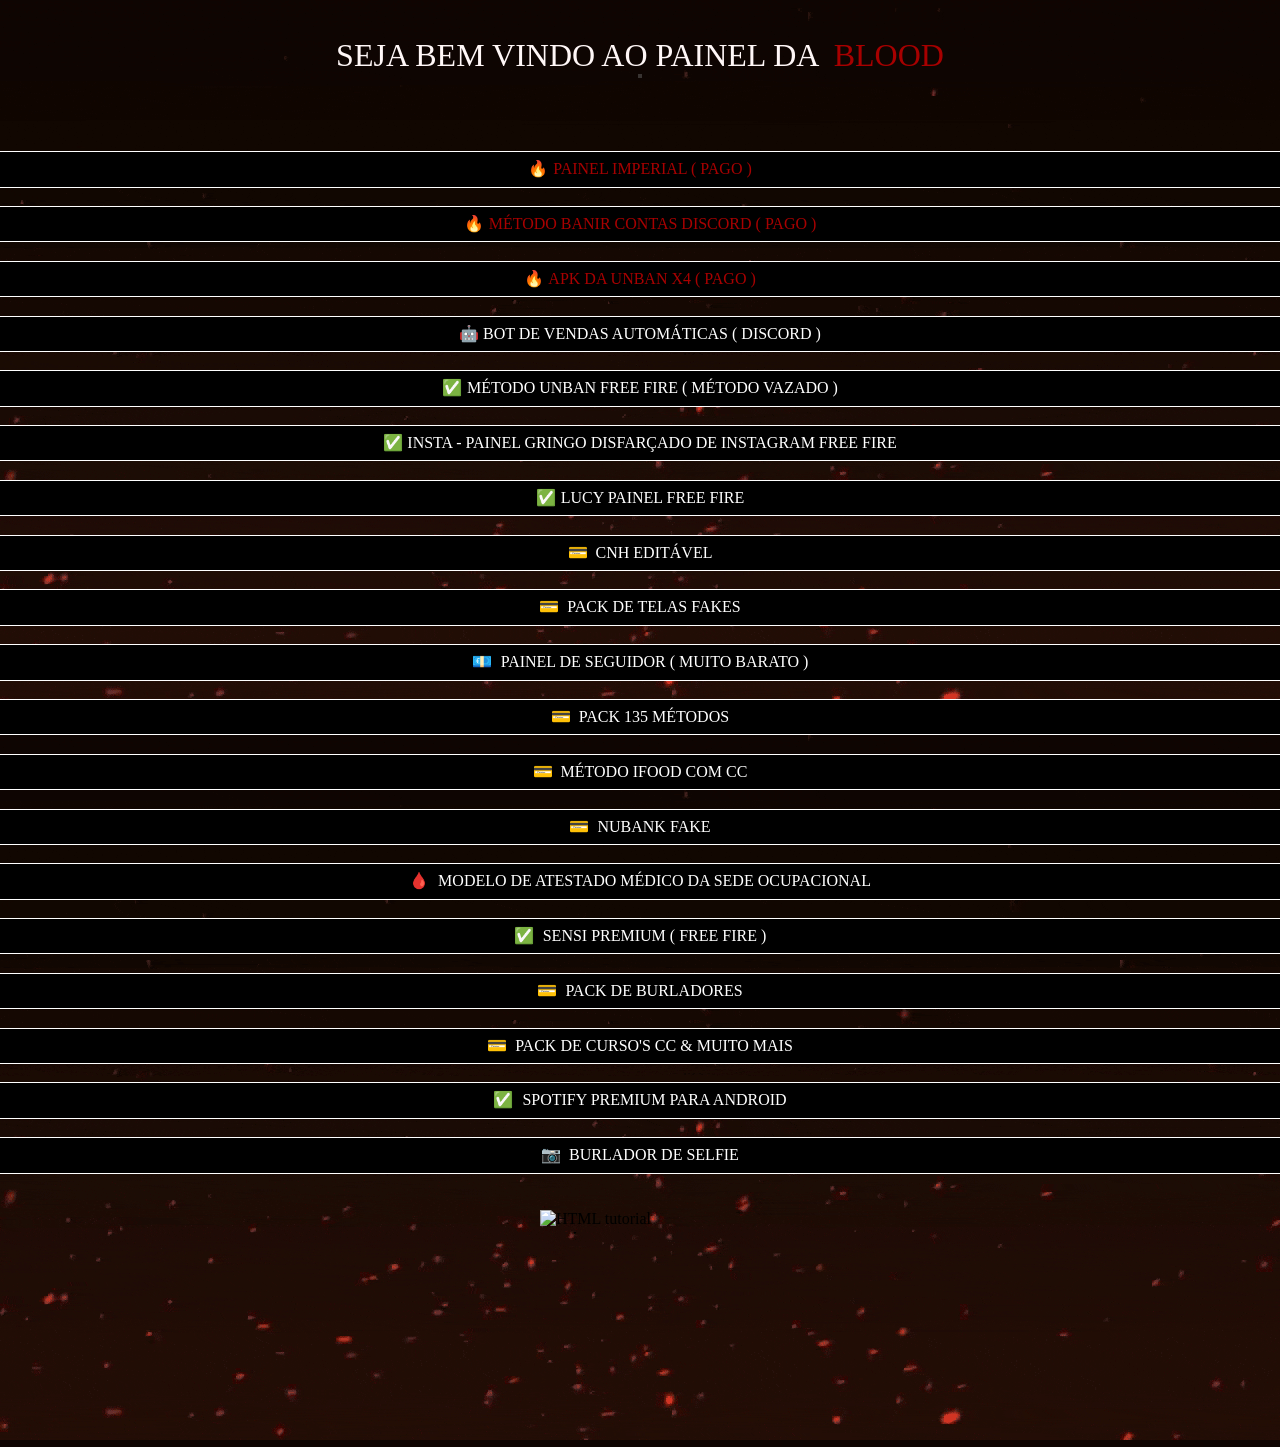
==== commit 3dcd649b: "Update index.html" ====
--- a/index.html
+++ b/index.html
@@ -3,7 +3,7 @@
   <head>
     <title>BlooD Painel</title>
     <meta property="og:title" content="BlooD" />
-    <meta name="viewport" content="width=device-width, initial-scale=1.0" />
+    <meta name="viewport" content="width=device-width, initial-scale=1.0">
 	<meta name=”og:description” content=”Painel de utilitários do servidor Blood“>
 	<meta property="og:image" content="https://wallpaper.dog/large/20534318.jpg" />
     <meta charset="utf-8" />
